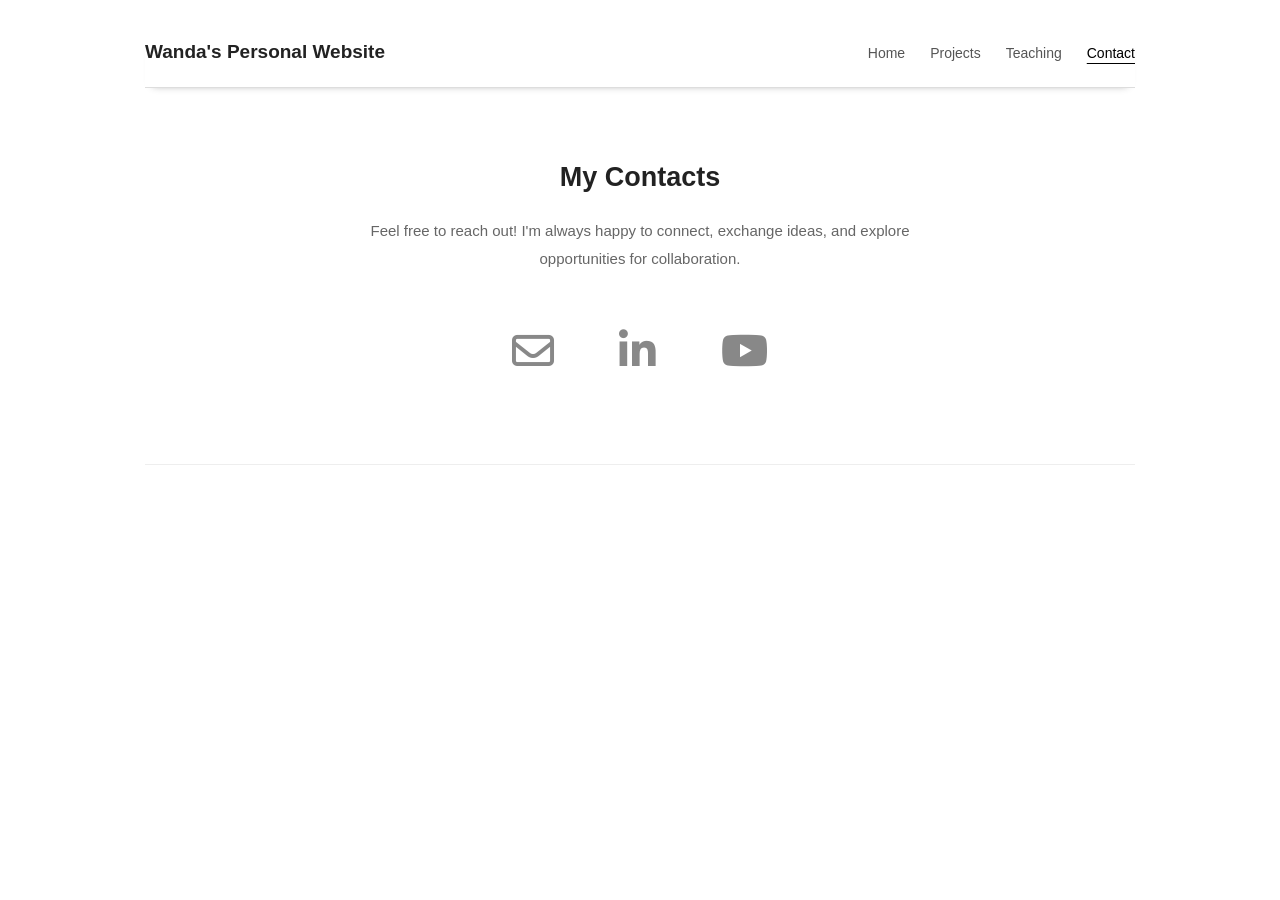
==== contact.html @ ff6e39e9 "Initial website" ====
<!DOCTYPE html>
<html lang="en">

<head>
    <meta charset="UTF-8">
    <meta name="viewport" content="width=device-width, initial-scale=1.0">

    <title>Wanda's Personal Website | Contact</title>

    <link rel="stylesheet" href="css/style.css">

    <!-- Icon Library -->
    <link rel="stylesheet"
    href="https://cdnjs.cloudflare.com/ajax/libs/font-awesome/6.5.2/css/all.min.css">

</head>

<body>

<div class="container">

    <!-- NAVIGATION -->

    <nav class="navbar">

        <a href="index.html" class="site-name">
            Wanda's Personal Website
        </a>

        <ul class="nav-links">
            <li><a href="index.html">Home</a></li>
            <li><a href="projects.html">Projects</a></li>
            <li><a href="teaching.html">Teaching</a></li>
            <li><a href="contact.html" class="active">Contact</a></li>
        </ul>

    </nav>


    <!-- CONTACT CONTENT -->

    <main class="contact-page">

        <h1>My Contacts</h1>

        <p class="contact-intro">
            Feel free to reach out! I'm always happy to connect,
            exchange ideas, and explore opportunities for
            collaboration.
        </p>

        <div class="contact-links">

            <!-- EMAIL -->
            <a href="mailto:wandakusumawardani1@gmail.com"
               class="contact-icon"
               aria-label="Email">

                <i class="fa-regular fa-envelope"></i>

            </a>


            <!-- LINKEDIN -->
            <a href="https://www.linkedin.com/in/wanda-kusumawardani/"
               class="contact-icon"
               target="_blank"
               rel="noopener noreferrer"
               aria-label="LinkedIn">

                <i class="fa-brands fa-linkedin-in"></i>

            </a>


            <!-- YOUTUBE -->
            <a href="https://youtube.com/@wandakusumawardani491?si=_btyNX0BkgXaR24u"
               class="contact-icon"
               target="_blank"
               rel="noopener noreferrer"
               aria-label="YouTube">

                <i class="fa-brands fa-youtube"></i>

            </a>

        </div>

    </main>


    <footer></footer>

</div>

</body>
</html>
---- css/style.css ----
/* GENERAL */

* {
    margin: 0;
    padding: 0;
    box-sizing: border-box;
}

body {
    background: #ffffff;
    color: #333333;
    font-family: Arial, Helvetica, sans-serif;
    font-size: 15px;
    line-height: 1.8;
}

a {
    color: inherit;
    text-decoration: none;
}


/* MAIN CONTAINER */

.container {
    max-width: 1050px;
    margin: 0 auto;
    padding: 35px 30px;
}


/* NAVIGATION */

.navbar {
    display: flex;
    justify-content: space-between;
    align-items: center;

    padding-bottom: 18px;
    margin-bottom: 45px;

    border-bottom: 1px solid #dddddd;
    box-shadow: 0 5px 8px -8px rgba(0, 0, 0, 0.45);
}

.site-name {
    font-size: 19px;
    font-weight: bold;
    color: #222222;
}

.nav-links {
    display: flex;
    gap: 25px;
    list-style: none;
}

.nav-links a {
    font-size: 14px;
    color: #555555;
    transition: color 0.2s;
}

.nav-links a:hover,
.nav-links a.active {
    color: #000000;
    text-decoration: underline;
    text-underline-offset: 5px;
}


/* HOME LAYOUT */

.home-layout {
    display: grid;
    grid-template-columns: 250px 1fr;
    gap: 55px;
    align-items: start;
}


/* PROFILE SECTION */

.profile {
    text-align: center;
}

.profile-photo {
    width: 160px;
    height: 160px;
    border-radius: 50%;
    object-fit: cover;
    display: block;
    margin: 0 auto 18px auto;
    border: 2px solid #eeeeee;
}

.profile h1 {
    font-size: 21px;
    font-weight: 600;
    line-height: 1.4;
    color: #222222;
    margin-bottom: 5px;
}

.profile-description {
    font-size: 14px;
    color: #777777;
    line-height: 1.6;
}


/* RIGHT CONTENT */

.main-content {
    min-width: 0;
}

.main-content h2 {
    font-size: 19px;
    font-weight: 700;
    color: #222222;
    margin-bottom: 12px;
}

.about-section {
    margin-bottom: 35px;
}

.about-section p {
    line-height: 1.9;
    color: #444444;
}


/* INTERESTS AND EDUCATION */

.details-layout {
    display: grid;
    grid-template-columns: 1fr 1fr;
    gap: 35px;
    align-items: start;
}

.content-list {
    padding-left: 20px;
}

.content-list li {
    margin-bottom: 6px;
}


/* EDUCATION */

.education-item {
    margin-bottom: 22px;
}

.education-item h3 {
    font-size: 15px;
    font-weight: 600;
    line-height: 1.5;
    color: #333333;
    margin-bottom: 5px;
}

.education-icon {
    margin-right: 5px;
}

.education-item p {
    font-size: 14px;
    color: #555555;
    line-height: 1.6;
    margin-bottom: 3px;
}

.education-year {
    font-size: 13px;
    color: #888888;
}


/* FOOTER */

footer {
    margin-top: 75px;
    padding-top: 20px;
    border-top: 1px solid #eeeeee;
    font-size: 12px;
    color: #888888;
}


/* RESPONSIVE FOR MOBILE */

@media (max-width: 700px) {

    .container {
        padding: 25px 20px;
    }

    .navbar {
        flex-direction: column;
        align-items: flex-start;
        gap: 15px;
        margin-bottom: 35px;
    }

    .nav-links {
        gap: 18px;
        flex-wrap: wrap;
    }

    .home-layout {
        grid-template-columns: 1fr;
        gap: 35px;
    }

    .profile {
        max-width: 250px;
    }

    .details-layout {
        grid-template-columns: 1fr 1fr;
        gap: 20px;
    }
}

@media (max-width: 450px) {

    .details-layout {
        grid-template-columns: 1fr;
    }

}


/* TEACHING PAGE */

.teaching-intro {
    max-width: 800px;
    color: #555555;
    margin-bottom: 42px;
    line-height: 1.9;
}

.teaching-item {
    max-width: 850px;
    margin-bottom: 42px;
}

.teaching-item h2 {
    font-size: 19px;
    font-weight: 600;
    color: #222222;
    margin-bottom: 3px;
}

.teaching-meta {
    font-size: 13px;
    color: #888888;
    margin-bottom: 14px;
}

.teaching-item p {
    color: #444444;
    line-height: 1.85;
}

.teaching-subsection {
    margin-top: 17px;
    margin-bottom: 15px;
    padding-left: 15px;
    border-left: 2px solid #e5e5e5;
}

.teaching-subsection h3 {
    font-size: 15px;
    font-weight: 600;
    color: #333333;
    margin-bottom: 4px;
}

.teaching-subsection p {
    font-size: 14px;
}

.teaching-item .content-list {
    margin-top: 14px;
    padding-left: 22px;
}

.teaching-item .content-list li {
    margin-bottom: 6px;
}


/* TEACHING TOPICS */

.teaching-topic-title {
    font-size: 14px;
    font-weight: 600;
    color: #333333;
    margin-top: 15px;
    margin-bottom: 5px;
}


/* TEACHING EXPERIENCE CARDS */

.teaching-card {
    background-color: #f7f7f7;
    padding: 25px 28px;
    border-radius: 10px;
    border: 1px solid #eeeeee;

    margin-bottom: 25px;
    max-width: 850px;

    transition: background-color 0.2s ease,
                box-shadow 0.2s ease;
}

/* Subtle hover effect */

.teaching-card:hover {
    background-color: #f4f4f4;
    box-shadow: 0 4px 12px rgba(0, 0, 0, 0.04);
}

/* Remove excessive spacing inside cards */

.teaching-card .content-list {
    margin-bottom: 0;
}

.teaching-card .teaching-subsection:last-of-type {
    margin-bottom: 10px;
}

/* Mobile adjustment */

@media (max-width: 600px) {
    .teaching-card {
        padding: 20px;
    }
}

/* TEACHING SUBJECT CARDS */

.teaching-subjects {
    display: flex;
    flex-wrap: wrap;
    gap: 12px;
    margin: 20px 0;
}

.subject-card {
    background-color: #eaeaea;
    border: 1px solid #dedede;
    border-radius: 7px;
    padding: 10px 16px;
    font-size: 13px;
    font-weight: 500;
    color: #444444;
    transition: background-color 0.2s ease;
}

.subject-card:hover {
    background-color: #e2e2e2;
}

/* Mobile adjustment */

@media (max-width: 600px) {
    .teaching-subjects {
        gap: 8px;
    }

    .subject-card {
        padding: 8px 12px;
    }
}


/* CONTACT PAGE */

.contact-page {
    text-align: center;
    max-width: 750px;
    margin: 65px auto 0 auto;
}

.contact-page h1 {
    font-size: 27px;
    font-weight: 600;
    color: #222222;
    margin-bottom: 15px;
}

.contact-intro {
    font-size: 15px;
    color: #666666;
    line-height: 1.9;
    max-width: 620px;
    margin: 0 auto 40px auto;
}

.contact-links {
    display: flex;
    justify-content: center;
    align-items: center;
    gap: 65px;
    margin-top: 35px;
}

.contact-icon {
    font-size: 42px;
    color: #888888;
    transition: color 0.2s ease,
                transform 0.2s ease;
}

.contact-icon:hover {
    color: #444444;
    transform: translateY(-4px);
}

/* MOBILE CONTACT */

@media (max-width: 600px) {

    .contact-page {
        margin-top: 40px;
    }

    .contact-links {
        gap: 45px;
    }

    .contact-icon {
        font-size: 36px;
    }

}

.about-section p {
    line-height: 1.9;
    color: #444444;
    text-align: justify;
}
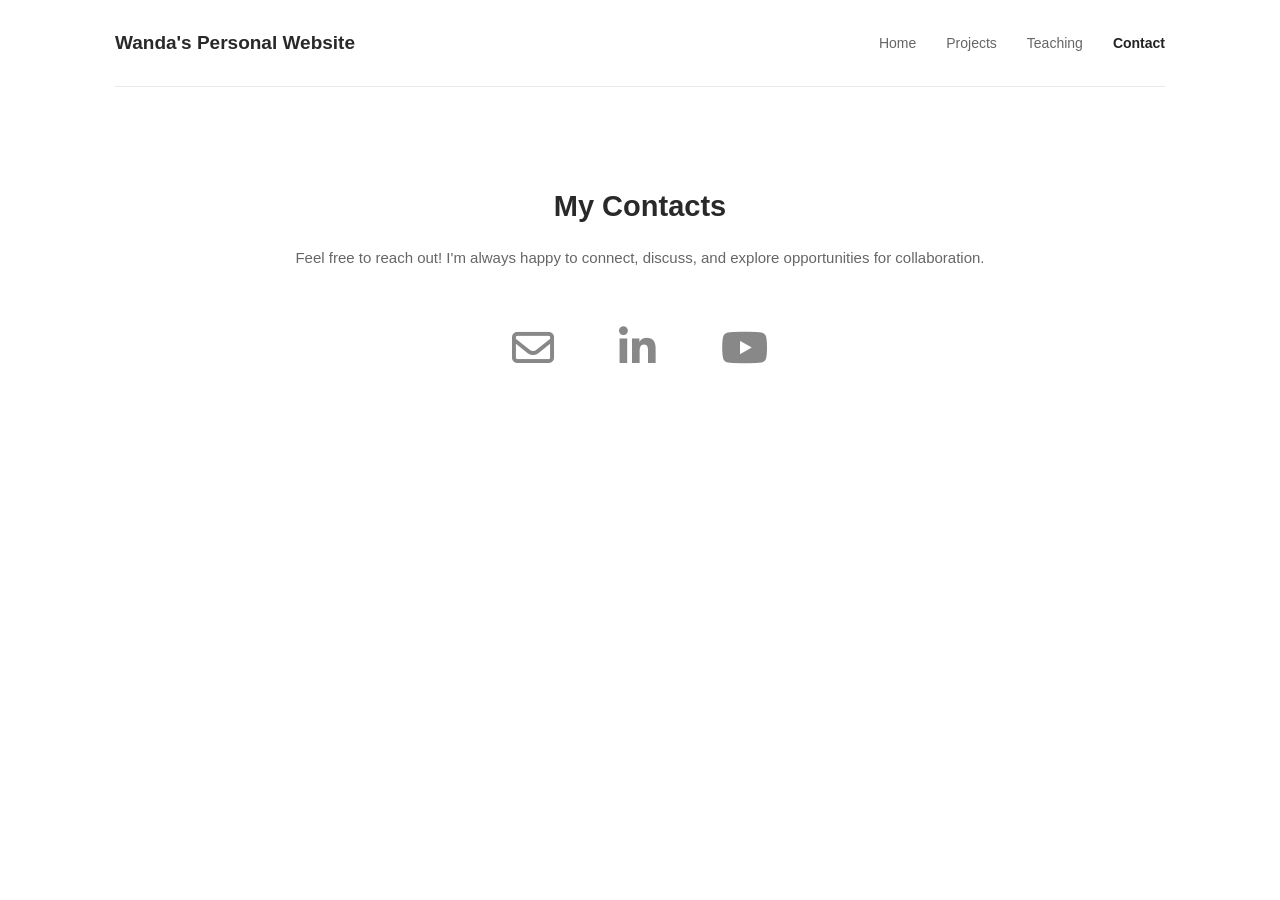
==== commit 17b699ee: "ubah tulisan di contact" ====
--- a/contact.html
+++ b/contact.html
@@ -46,7 +46,7 @@
 
         <p class="contact-intro">
             Feel free to reach out! I'm always happy to connect,
-            exchange ideas, and explore opportunities for
+            discuss, and explore opportunities for
             collaboration.
         </p>
 
--- a/css/style.css
+++ b/css/style.css
@@ -1,5 +1,7 @@
 
-/* GENERAL */
+/* ========================================
+   GLOBAL
+======================================== */
 
 * {
     margin: 0;
@@ -8,11 +10,17 @@
 }
 
 body {
-    background: #ffffff;
+    font-family: Arial, Helvetica, sans-serif;
+    background-color: #ffffff;
     color: #333333;
-    font-family: Arial, Helvetica, sans-serif;
     font-size: 15px;
-    line-height: 1.8;
+    line-height: 1.7;
+}
+
+.container {
+    width: 90%;
+    max-width: 1050px;
+    margin: 0 auto;
 }
 
 a {
@@ -20,139 +28,134 @@
     text-decoration: none;
 }
 
-
-/* MAIN CONTAINER */
-
-.container {
-    max-width: 1050px;
-    margin: 0 auto;
-    padding: 35px 30px;
-}
-
-
-/* NAVIGATION */
+h1, h2, h3 {
+    color: #292929;
+    line-height: 1.35;
+}
+
+h2 {
+    font-size: 22px;
+    font-weight: 600;
+    margin-bottom: 16px;
+}
+
+p {
+    color: #444444;
+}
+
+
+/* ========================================
+   NAVIGATION
+======================================== */
 
 .navbar {
     display: flex;
     justify-content: space-between;
     align-items: center;
-
-    padding-bottom: 18px;
+    padding: 27px 0;
+    border-bottom: 1px solid #e8e8e8;
     margin-bottom: 45px;
-
-    border-bottom: 1px solid #dddddd;
-    box-shadow: 0 5px 8px -8px rgba(0, 0, 0, 0.45);
 }
 
 .site-name {
     font-size: 19px;
-    font-weight: bold;
-    color: #222222;
+    font-weight: 600;
+    color: #292929;
+    white-space: nowrap;
 }
 
 .nav-links {
     display: flex;
-    gap: 25px;
+    align-items: center;
+    gap: 30px;
     list-style: none;
 }
 
 .nav-links a {
     font-size: 14px;
-    color: #555555;
-    transition: color 0.2s;
+    color: #666666;
+    transition: color 0.2s ease;
 }
 
 .nav-links a:hover,
 .nav-links a.active {
-    color: #000000;
-    text-decoration: underline;
-    text-underline-offset: 5px;
-}
-
-
-/* HOME LAYOUT */
+    color: #222222;
+}
+
+.nav-links a.active {
+    font-weight: 600;
+}
+
+
+/* ========================================
+   HOME PAGE
+======================================== */
 
 .home-layout {
     display: grid;
-    grid-template-columns: 250px 1fr;
+    grid-template-columns: 240px 1fr;
     gap: 55px;
     align-items: start;
-}
-
-
-/* PROFILE SECTION */
+    margin-top: 30px;
+}
 
 .profile {
     text-align: center;
 }
 
 .profile-photo {
-    width: 160px;
-    height: 160px;
+    width: 170px;
+    height: 170px;
+    object-fit: cover;
     border-radius: 50%;
-    object-fit: cover;
-    display: block;
-    margin: 0 auto 18px auto;
-    border: 2px solid #eeeeee;
+    margin-bottom: 20px;
 }
 
 .profile h1 {
     font-size: 21px;
     font-weight: 600;
-    line-height: 1.4;
-    color: #222222;
     margin-bottom: 5px;
 }
 
 .profile-description {
     font-size: 14px;
     color: #777777;
-    line-height: 1.6;
-}
-
-
-/* RIGHT CONTENT */
+}
 
 .main-content {
     min-width: 0;
 }
 
-.main-content h2 {
-    font-size: 19px;
-    font-weight: 700;
-    color: #222222;
-    margin-bottom: 12px;
-}
-
 .about-section {
     margin-bottom: 35px;
 }
 
+.about-section h2 {
+    margin-bottom: 13px;
+}
+
 .about-section p {
+    text-align: justify;
     line-height: 1.9;
     color: #444444;
 }
 
-
-/* INTERESTS AND EDUCATION */
-
 .details-layout {
     display: grid;
-    grid-template-columns: 1fr 1fr;
+    grid-template-columns: 0.8fr 1.2fr;
     gap: 35px;
-    align-items: start;
 }
 
 .content-list {
     padding-left: 20px;
+    margin-top: 12px;
 }
 
 .content-list li {
-    margin-bottom: 6px;
-}
-
-
-/* EDUCATION */
+    padding-left: 3px;
+    margin-bottom: 7px;
+    color: #444444;
+}
 
 .education-item {
     margin-bottom: 22px;
@@ -161,195 +164,600 @@
 .education-item h3 {
     font-size: 15px;
     font-weight: 600;
-    line-height: 1.5;
-    color: #333333;
     margin-bottom: 5px;
+}
+
+.education-item p {
+    font-size: 14px;
+    line-height: 1.6;
+    margin-left: 25px;
 }
 
 .education-icon {
     margin-right: 5px;
 }
 
-.education-item p {
-    font-size: 14px;
-    color: #555555;
-    line-height: 1.6;
-    margin-bottom: 3px;
-}
-
 .education-year {
+    display: block;
     font-size: 13px;
     color: #888888;
-}
-
-
-/* FOOTER */
-
-footer {
-    margin-top: 75px;
-    padding-top: 20px;
-    border-top: 1px solid #eeeeee;
+    margin-left: 25px;
+    margin-top: 4px;
+}
+
+
+/* ========================================
+   PROJECTS PAGE
+======================================== */
+
+.projects-page {
+    margin-top: 15px;
+    margin-bottom: 70px;
+}
+
+.projects-title {
+    font-size: 27px;
+    font-weight: 600;
+    margin-bottom: 30px;
+}
+
+
+/* Project grid */
+
+.projects-grid {
+    display: grid;
+    grid-template-columns: repeat(3, minmax(0, 1fr));
+    gap: 28px;
+    align-items: start;
+}
+
+
+/* Project card */
+
+.project-card {
+    display: block;
+    min-width: 0;
+    color: #333333;
+}
+
+.project-preview {
+    width: 100%;
+    aspect-ratio: 4 / 3;
+    border-radius: 9px;
+    overflow: hidden;
+    display: flex;
+    justify-content: center;
+    align-items: center;
+    padding: 13px;
+    transition: transform 0.25s ease,
+                box-shadow 0.25s ease;
+}
+
+.project-card:hover .project-preview {
+    transform: translateY(-4px);
+    box-shadow: 0 8px 22px rgba(0, 0, 0, 0.10);
+}
+
+.project-card h2 {
+    font-size: 17px;
+    font-weight: 600;
+    margin-top: 15px;
+    margin-bottom: 10px;
+    transition: color 0.2s ease;
+}
+
+.project-card:hover h2 {
+    color: #777777;
+}
+
+
+/* ========================================
+   PROJECT 1: NUMERICAL WORKBENCH
+======================================== */
+
+.numerical-preview {
+    background-color: #e9eff1;
+}
+
+.workbench-window {
+    width: 100%;
+    height: 100%;
+    background-color: #ffffff;
+    border-radius: 6px;
+    overflow: hidden;
+    box-shadow: 0 3px 12px rgba(0, 0, 0, 0.10);
+}
+
+.window-header {
+    height: 29px;
+    background-color: #f5f6f7;
+    border-bottom: 1px solid #e7e7e7;
+    display: flex;
+    align-items: center;
+    justify-content: center;
+    position: relative;
+    font-size: 8px;
+    color: #555555;
+}
+
+.window-dots {
+    display: flex;
+    gap: 4px;
+    position: absolute;
+    left: 9px;
+}
+
+.window-dots span {
+    width: 6px;
+    height: 6px;
+    border-radius: 50%;
+    background-color: #c7c7c7;
+}
+
+.workbench-content {
+    display: grid;
+    grid-template-columns: 31% 69%;
+    height: calc(100% - 29px);
+}
+
+.workbench-sidebar {
+    background-color: #f7f8f8;
+    border-right: 1px solid #e9e9e9;
+    padding: 12px 7px;
+}
+
+.sidebar-heading {
+    font-size: 7px;
+    font-weight: bold;
+    color: #8a969b;
+    margin-bottom: 10px;
+    letter-spacing: 0.7px;
+}
+
+.sidebar-option {
+    font-size: 7px;
+    color: #69777c;
+    padding: 6px 5px;
+    margin-bottom: 4px;
+    border-radius: 3px;
+}
+
+.sidebar-option.selected {
+    background-color: #dce9ed;
+    color: #416d7b;
+    font-weight: bold;
+}
+
+.workbench-main {
+    padding: 11px 10px;
+    min-width: 0;
+}
+
+.workbench-heading {
+    font-size: 10px;
+    font-weight: bold;
+    color: #344b54;
+}
+
+.workbench-subheading {
+    font-size: 7px;
+    color: #9aa2a5;
+    margin-bottom: 9px;
+}
+
+.equation-box {
+    background-color: #f5f8f9;
+    border: 1px solid #e5ebed;
+    border-radius: 4px;
+    padding: 6px;
+    text-align: center;
+    font-size: 9px;
+    color: #4e6c78;
+}
+
+.parameter-row {
+    display: flex;
+    gap: 8px;
+    margin: 9px 0;
+}
+
+.parameter-row div {
+    flex: 1;
+    background-color: #f8f9f9;
+    padding: 5px;
+    border-radius: 3px;
+}
+
+.parameter-row span,
+.parameter-row strong {
+    display: block;
+    font-size: 6px;
+}
+
+.parameter-row span {
+    color: #90999c;
+}
+
+.parameter-row strong {
+    color: #4b626b;
+    margin-top: 2px;
+}
+
+.graph-box {
+    height: 68px;
+    border: 1px solid #edf0f1;
+    border-radius: 3px;
+    padding: 3px;
+    position: relative;
+}
+
+.graph-label {
+    font-size: 6px;
+    color: #929b9e;
+}
+
+.graph-box svg {
+    width: 100%;
+    height: 48px;
+}
+
+.workbench-result {
+    display: flex;
+    justify-content: space-between;
+    align-items: center;
+    background-color: #edf4f5;
+    padding: 5px 7px;
+    margin-top: 7px;
+    border-radius: 3px;
+}
+
+.workbench-result span {
+    font-size: 7px;
+    color: #61767d;
+}
+
+.workbench-result strong {
+    font-size: 10px;
+    color: #426b79;
+}
+
+
+
+
+/* ========================================
+   PROJECT 2: CASIO FX-991ES STYLE
+======================================== */
+
+.calculator-preview {
+    background-color: #e6efed;
+}
+
+.calculator-device {
+    width: 74%;
+    height: 96%;
+    background: linear-gradient(
+        145deg,
+        #b7d5ce,
+        #82b8ab
+    );
+    border: 2px solid #628f84;
+    border-radius: 11px;
+    padding: 7px 10px;
+    box-shadow: 0 5px 12px rgba(0, 0, 0, 0.18);
+    display: flex;
+    flex-direction: column;
+}
+
+.casio-brand {
     font-size: 12px;
-    color: #888888;
-}
-
-
-/* RESPONSIVE FOR MOBILE */
-
-@media (max-width: 700px) {
-
-    .container {
-        padding: 25px 20px;
-    }
-
-    .navbar {
-        flex-direction: column;
-        align-items: flex-start;
-        gap: 15px;
-        margin-bottom: 35px;
-    }
-
-    .nav-links {
-        gap: 18px;
-        flex-wrap: wrap;
-    }
-
-    .home-layout {
-        grid-template-columns: 1fr;
-        gap: 35px;
-    }
-
-    .profile {
-        max-width: 250px;
-    }
-
-    .details-layout {
-        grid-template-columns: 1fr 1fr;
-        gap: 20px;
-    }
-}
-
-@media (max-width: 450px) {
-
-    .details-layout {
-        grid-template-columns: 1fr;
-    }
-
-}
-
-
-/* TEACHING PAGE */
+    font-weight: 800;
+    letter-spacing: 1.5px;
+    color: #254d43;
+    text-align: left;
+    line-height: 1.2;
+}
+
+.casio-model {
+    font-size: 8px;
+    font-weight: bold;
+    color: #365f54;
+    margin: 2px 0 6px;
+    text-align: left;
+}
+
+.casio-model span {
+    font-size: 6px;
+    font-weight: normal;
+    margin-left: 3px;
+}
+
+
+/* LCD DISPLAY */
+
+.casio-display {
+    height: 23%;
+    min-height: 55px;
+    background-color: #dce7cb;
+    border: 3px solid #54776c;
+    border-radius: 4px;
+    padding: 5px 8px;
+    color: #354b3e;
+    display: flex;
+    flex-direction: column;
+    justify-content: space-between;
+    box-shadow: inset 0 1px 4px rgba(0, 0, 0, 0.13);
+}
+
+.display-indicators {
+    display: flex;
+    gap: 8px;
+    font-size: 6px;
+    font-weight: bold;
+}
+
+.display-expression {
+    font-family: monospace;
+    font-size: 9px;
+    white-space: nowrap;
+}
+
+.display-answer {
+    font-family: monospace;
+    font-size: 14px;
+    font-weight: bold;
+    text-align: right;
+}
+
+
+/* KEYPAD */
+
+.casio-keypad {
+    flex: 1;
+    display: grid;
+    grid-template-columns: repeat(4, 1fr);
+    grid-template-rows: repeat(9, minmax(0, 1fr));
+    gap: 4px;
+    padding-top: 7px;
+}
+
+.casio-key {
+    background: linear-gradient(
+        180deg,
+        #f2f3f0,
+        #d9dfda
+    );
+    border: 1px solid #8caaa0;
+    border-radius: 5px;
+    box-shadow: 0 2px 0 #78978c;
+    display: flex;
+    align-items: center;
+    justify-content: center;
+    color: #354c44;
+    font-size: 7px;
+    font-weight: bold;
+    line-height: 1;
+}
+
+.casio-key.shift-key {
+    background: #e6c95c;
+    color: #51451d;
+    border-color: #b59a3c;
+    box-shadow: 0 2px 0 #a58a35;
+}
+
+.casio-key.alpha-key {
+    background: #d58a82;
+    color: #ffffff;
+    border-color: #b56d65;
+    box-shadow: 0 2px 0 #9c5c55;
+}
+
+.casio-key.operator-key {
+    background: #c5d8d1;
+    color: #355e51;
+}
+
+.casio-key.equals-key {
+    background: #527e70;
+    color: #ffffff;
+    border-color: #42695d;
+    box-shadow: 0 2px 0 #35574c;
+}
+
+
+/* SMALL SCREEN ADJUSTMENT */
+
+@media (max-width: 600px) {
+
+    .calculator-device {
+        width: 74%;
+    }
+
+}
+
+
+
+
+/* ========================================
+   PROJECT 3: UNIT CONVERTER
+======================================== */
+
+.converter-preview {
+    background-color: #edf0f3;
+}
+
+.converter-window {
+    width: 100%;
+    height: 100%;
+    background-color: #ffffff;
+    border-radius: 6px;
+    overflow: hidden;
+    box-shadow: 0 3px 12px rgba(0, 0, 0, 0.10);
+}
+
+.converter-header {
+    height: 31px;
+    background-color: #f8f9fa;
+    border-bottom: 1px solid #e9ebed;
+    display: flex;
+    align-items: center;
+    gap: 7px;
+    padding: 0 9px;
+    font-size: 8px;
+    font-weight: bold;
+    color: #52616b;
+}
+
+.converter-logo {
+    background-color: #668c9a;
+    color: #ffffff;
+    padding: 3px 5px;
+    border-radius: 3px;
+    font-size: 7px;
+}
+
+.converter-content {
+    display: grid;
+    grid-template-columns: 31% 69%;
+    height: calc(100% - 31px);
+}
+
+.converter-sidebar {
+    background-color: #f7f8f9;
+    padding: 12px 6px;
+    border-right: 1px solid #e9ebed;
+}
+
+.converter-menu {
+    font-size: 7px;
+    color: #75818a;
+    padding: 7px 5px;
+    border-radius: 3px;
+    margin-bottom: 5px;
+}
+
+.converter-menu.active {
+    background-color: #e1ebef;
+    color: #527d8b;
+    font-weight: bold;
+}
+
+.converter-main {
+    padding: 12px 10px;
+    min-width: 0;
+}
+
+.converter-main h3 {
+    font-size: 10px;
+    color: #435c67;
+    margin-bottom: 2px;
+}
+
+.converter-main p {
+    font-size: 7px;
+    color: #9ba3a8;
+    margin-bottom: 9px;
+}
+
+.converter-input {
+    background-color: #f7f9fa;
+    border: 1px solid #e5e9eb;
+    border-radius: 4px;
+    padding: 6px 7px;
+}
+
+.converter-input span,
+.converter-input strong,
+.converter-input small {
+    display: block;
+}
+
+.converter-input span {
+    font-size: 6px;
+    color: #8c969b;
+}
+
+.converter-input strong {
+    font-size: 13px;
+    color: #435e69;
+    margin: 2px 0;
+}
+
+.converter-input small {
+    font-size: 6px;
+    color: #879197;
+}
+
+.converter-input.result {
+    background-color: #edf4f5;
+    border-color: #dbe7e9;
+}
+
+.converter-arrow {
+    text-align: center;
+    color: #7897a2;
+    font-size: 12px;
+    line-height: 19px;
+}
+
+.converter-button {
+    margin-top: 9px;
+    padding: 5px;
+    text-align: center;
+    background-color: #668c9a;
+    color: #ffffff;
+    border-radius: 4px;
+    font-size: 7px;
+    font-weight: bold;
+}
+
+
+/* ========================================
+   TEACHING PAGE
+======================================== */
 
 .teaching-intro {
-    max-width: 800px;
+    max-width: 850px;
+    margin: 0 auto 35px;
+    line-height: 1.9;
     color: #555555;
-    margin-bottom: 42px;
-    line-height: 1.9;
+    text-align: left;
 }
 
 .teaching-item {
+    margin-bottom: 28px;
+}
+
+.teaching-card {
     max-width: 850px;
-    margin-bottom: 42px;
-}
-
-.teaching-item h2 {
-    font-size: 19px;
-    font-weight: 600;
-    color: #222222;
-    margin-bottom: 3px;
+    background-color: #f8f8f8;
+    border: 1px solid #eeeeee;
+    border-radius: 10px;
+    padding: 25px 28px;
+    transition: box-shadow 0.2s ease,
+                background-color 0.2s ease;
+}
+
+.teaching-card:hover {
+    background-color: #f7f7f7;
+    box-shadow: 0 4px 14px rgba(0, 0, 0, 0.045);
+}
+
+.teaching-card h2 {
+    font-size: 18px;
+    margin-bottom: 7px;
 }
 
 .teaching-meta {
     font-size: 13px;
     color: #888888;
-    margin-bottom: 14px;
-}
-
-.teaching-item p {
-    color: #444444;
-    line-height: 1.85;
-}
-
-.teaching-subsection {
-    margin-top: 17px;
-    margin-bottom: 15px;
-    padding-left: 15px;
-    border-left: 2px solid #e5e5e5;
-}
-
-.teaching-subsection h3 {
-    font-size: 15px;
-    font-weight: 600;
-    color: #333333;
-    margin-bottom: 4px;
-}
-
-.teaching-subsection p {
-    font-size: 14px;
-}
-
-.teaching-item .content-list {
-    margin-top: 14px;
-    padding-left: 22px;
-}
-
-.teaching-item .content-list li {
-    margin-bottom: 6px;
-}
-
-
-/* TEACHING TOPICS */
-
-.teaching-topic-title {
-    font-size: 14px;
-    font-weight: 600;
-    color: #333333;
-    margin-top: 15px;
-    margin-bottom: 5px;
-}
-
-
-/* TEACHING EXPERIENCE CARDS */
-
-.teaching-card {
-    background-color: #f7f7f7;
-    padding: 25px 28px;
-    border-radius: 10px;
-    border: 1px solid #eeeeee;
-
-    margin-bottom: 25px;
-    max-width: 850px;
-
-    transition: background-color 0.2s ease,
-                box-shadow 0.2s ease;
-}
-
-/* Subtle hover effect */
-
-.teaching-card:hover {
-    background-color: #f4f4f4;
-    box-shadow: 0 4px 12px rgba(0, 0, 0, 0.04);
-}
-
-/* Remove excessive spacing inside cards */
-
-.teaching-card .content-list {
-    margin-bottom: 0;
-}
-
-.teaching-card .teaching-subsection:last-of-type {
-    margin-bottom: 10px;
-}
-
-/* Mobile adjustment */
-
-@media (max-width: 600px) {
-    .teaching-card {
-        padding: 20px;
-    }
-}
-
-/* TEACHING SUBJECT CARDS */
+    margin-bottom: 17px;
+}
+
+.teaching-card p:not(.teaching-meta):not(.teaching-topic-title) {
+    line-height: 1.8;
+    margin-bottom: 12px;
+}
 
 .teaching-subjects {
     display: flex;
@@ -373,40 +781,35 @@
     background-color: #e2e2e2;
 }
 
-/* Mobile adjustment */
-
-@media (max-width: 600px) {
-    .teaching-subjects {
-        gap: 8px;
-    }
-
-    .subject-card {
-        padding: 8px 12px;
-    }
-}
-
-
-/* CONTACT PAGE */
+.teaching-topic-title {
+    font-size: 14px;
+    font-weight: 600;
+    margin-top: 18px;
+    margin-bottom: 5px;
+}
+
+
+/* ========================================
+   CONTACT PAGE
+======================================== */
 
 .contact-page {
     text-align: center;
-    max-width: 750px;
-    margin: 65px auto 0 auto;
+    max-width: 700px;
+    margin: 100px auto 120px;
 }
 
 .contact-page h1 {
-    font-size: 27px;
+    font-size: 29px;
     font-weight: 600;
-    color: #222222;
-    margin-bottom: 15px;
+    margin-bottom: 18px;
 }
 
 .contact-intro {
     font-size: 15px;
+    line-height: 1.9;
     color: #666666;
-    line-height: 1.9;
-    max-width: 620px;
-    margin: 0 auto 40px auto;
+    margin-bottom: 40px;
 }
 
 .contact-links {
@@ -414,7 +817,6 @@
     justify-content: center;
     align-items: center;
     gap: 65px;
-    margin-top: 35px;
 }
 
 .contact-icon {
@@ -425,16 +827,118 @@
 }
 
 .contact-icon:hover {
-    color: #444444;
+    color: #333333;
     transform: translateY(-4px);
 }
 
-/* MOBILE CONTACT */
+
+/* ========================================
+   FOOTER
+======================================== */
+
+footer {
+    height: 40px;
+}
+
+
+/* ========================================
+   RESPONSIVE DESIGN
+======================================== */
+
+@media (max-width: 800px) {
+
+    .home-layout {
+        grid-template-columns: 200px 1fr;
+        gap: 35px;
+    }
+
+    .details-layout {
+        grid-template-columns: 1fr;
+        gap: 25px;
+    }
+
+    .profile-photo {
+        width: 150px;
+        height: 150px;
+    }
+
+    .nav-links {
+        gap: 18px;
+    }
+
+    .projects-grid {
+        grid-template-columns: repeat(2, minmax(0, 1fr));
+    }
+}
+
 
 @media (max-width: 600px) {
 
+    .container {
+        width: 90%;
+    }
+
+    .navbar {
+        flex-direction: column;
+        gap: 16px;
+        padding: 22px 0;
+        margin-bottom: 30px;
+    }
+
+    .site-name {
+        font-size: 18px;
+    }
+
+    .nav-links {
+        gap: 20px;
+        flex-wrap: wrap;
+        justify-content: center;
+    }
+
+    .home-layout {
+        grid-template-columns: 1fr;
+        gap: 35px;
+    }
+
+    .profile {
+        margin-bottom: 5px;
+    }
+
+    .profile-photo {
+        width: 155px;
+        height: 155px;
+    }
+
+    .main-content {
+        width: 100%;
+    }
+
+    .about-section p {
+        text-align: left;
+    }
+
+    .teaching-intro {
+        text-align: left;
+    }
+
+    .teaching-card {
+        padding: 20px;
+    }
+
+    .teaching-card h2 {
+        font-size: 17px;
+    }
+
+    .teaching-subjects {
+        gap: 8px;
+    }
+
+    .subject-card {
+        padding: 8px 12px;
+    }
+
     .contact-page {
-        margin-top: 40px;
+        margin: 65px auto 80px;
     }
 
     .contact-links {
@@ -445,10 +949,20 @@
         font-size: 36px;
     }
 
-}
-
-.about-section p {
-    line-height: 1.9;
-    color: #444444;
-    text-align: justify;
-}+    .projects-title {
+        font-size: 24px;
+    }
+
+    .projects-grid {
+        grid-template-columns: 1fr;
+        gap: 30px;
+    }
+
+    .project-preview {
+        aspect-ratio: 4 / 3;
+    }
+
+    .project-card h2 {
+        font-size: 17px;
+    }
+}
